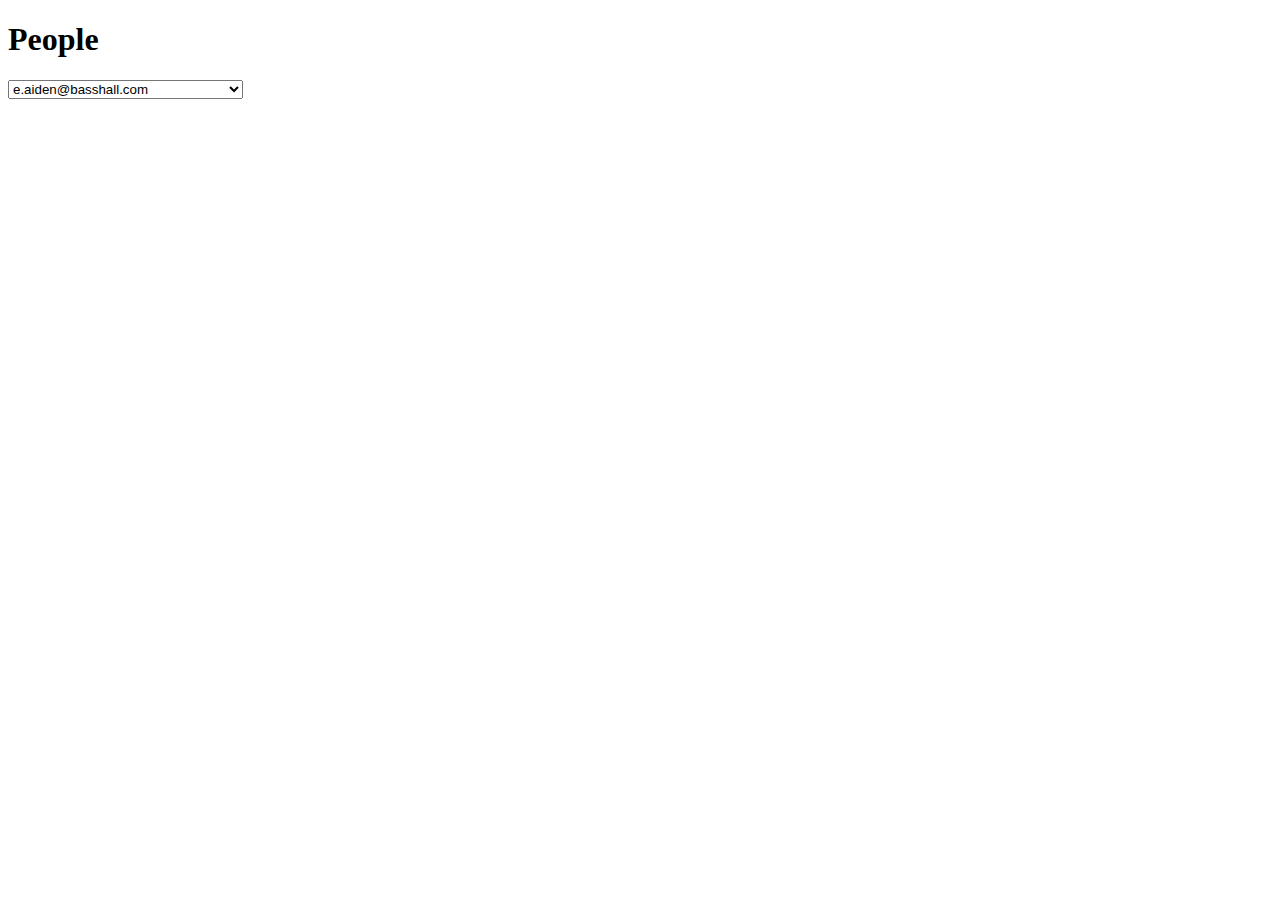
==== people_demo/index.html @ 6ddd77bb "display emails to first select option" ====
<!DOCTYPE html>
<html lang="en">

<head>
    <meta charset="UTF-8">
    <meta name="viewport" content="width=device-width, initial-scale=1.0">
    <title>People Demo</title>
    <script src="../data/people.js"></script>
    <script src="main.js"></script>
</head>

<body>
    <h1>People</h1>
    <select id="peopleSelect"></select>


</body>

</html>
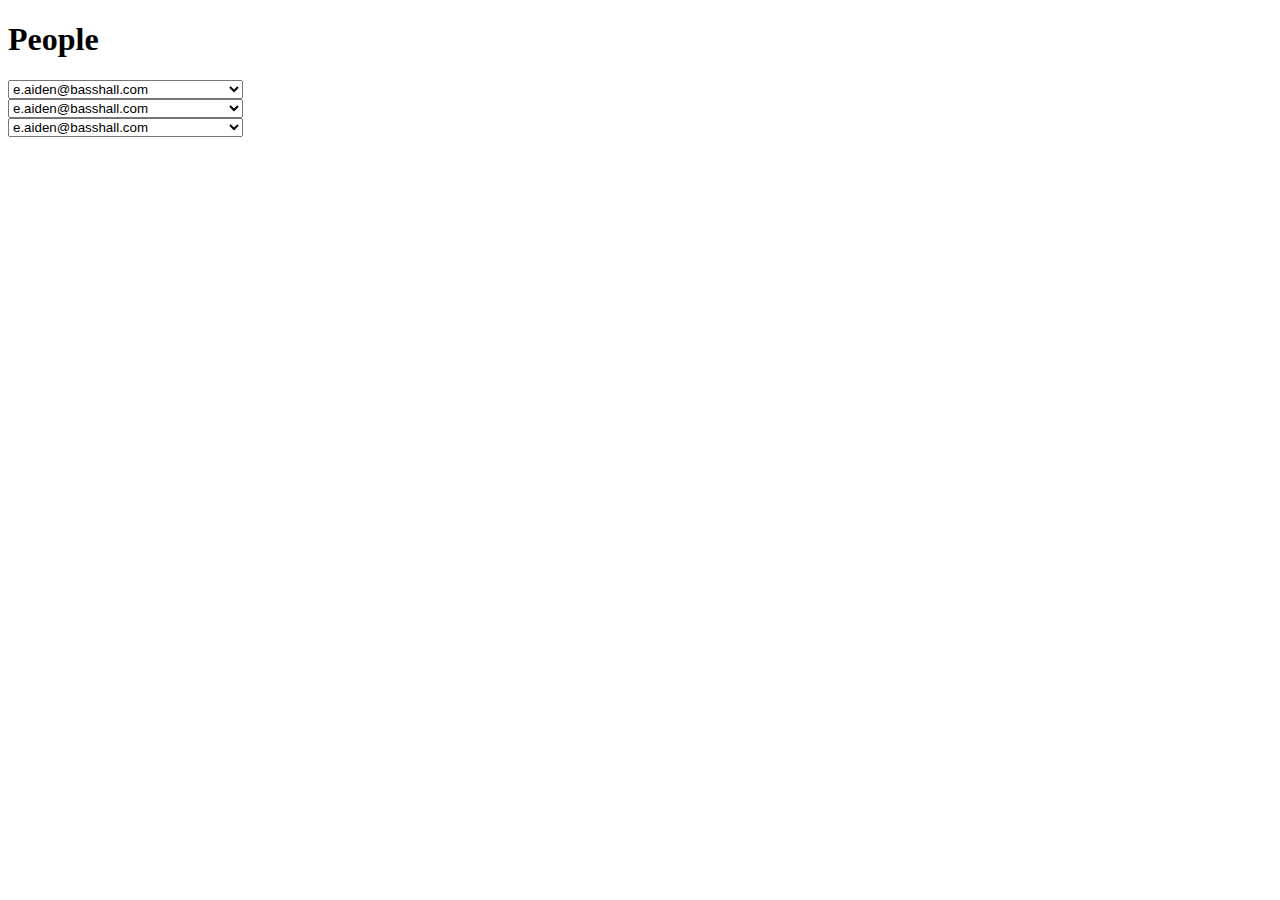
==== commit 14b615ed: "updated js to show three ways for map()" ====
--- a/people_demo/index.html
+++ b/people_demo/index.html
@@ -12,7 +12,10 @@
 <body>
     <h1>People</h1>
     <select id="peopleSelect"></select>
-
+    <br>
+    <select id="peopleSelect2"></select>
+    <br>
+    <select id="peopleSelect3"></select>
 
 </body>
 
